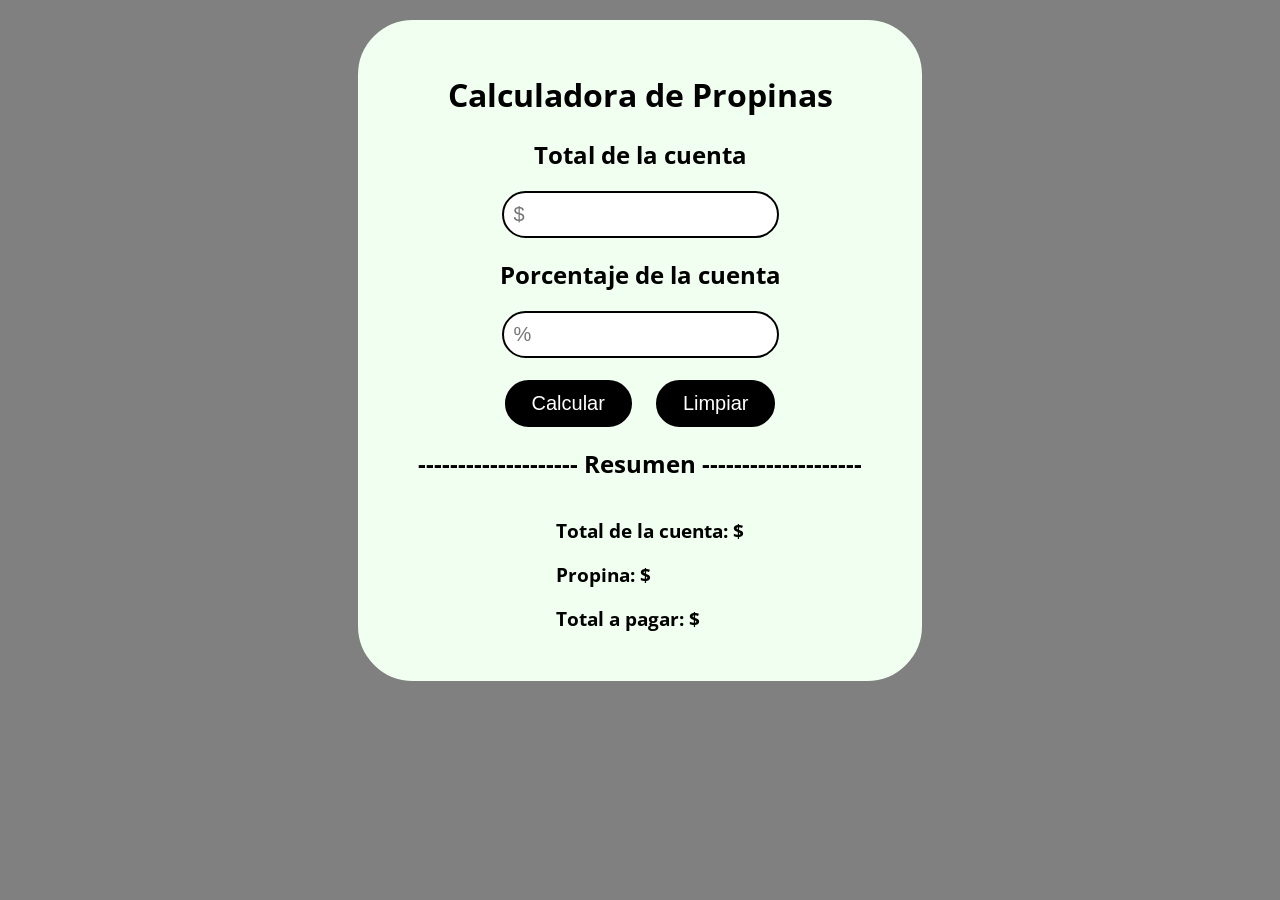
==== reto_1/index.html @ 6c810fac "add geek challenges" ====
<!DOCTYPE html>
<html lang="en">
  <head>
    <meta charset="UTF-8" />
    <meta http-equiv="X-UA-Compatible" content="IE=edge" />
    <meta name="viewport" content="width=device-width, initial-scale=1.0" />
    <link rel="stylesheet" href="style.css" />
    <link
      href="https://fonts.googleapis.com/css2?family=Poppins:wght@300&display=swap"
      rel="stylesheet"
    />
    <link
      href="https://fonts.googleapis.com/css2?family=Open+Sans&display=swap"
      rel="stylesheet"
    />
    <title>Tarea 1</title>
  </head>
  <body>
    <div class="container">
        <form id="my-form">
      <div>
        <h1>Calculadora de Propinas</h1>

          <h2>Total de la cuenta</h2>
          <input type="text" id="box-cuenta" placeholder="$ " />

          <h2>Porcentaje de la cuenta</h2>
          <input type="text" id="box-propina" placeholder="% " />
          <br />
          <br />

        <button type="button" id="boton" onclick="calcularTotalCuenta()">
          Calcular
        </button>
        <input type="button" id="boton" onclick="limpiarFormulario()" value="Limpiar">
    </form>
    </div>

      <h2>-------------------- Resumen --------------------</h2>

      <div class="son">
        <div class="son2">
          <img
            src="https://i.pinimg.com/originals/61/85/67/618567dbad85a15293ba0e40aab619da.jpg"
            alt=""
            width="150px"
          />
        </div>
        <div class="son2">
          <h3>Total de la cuenta: $ <span id="valor-cuenta"></span></h3>

          <h3>Propina: $ <span id="propina-total"></span></h3>

          <h3 class="valor-total">
            Total a pagar: $ <span id="valor-cuenta-total"></span>
          </h3>
        </div>
      </div>
    </div>

    <script src="script.js"></script>
  </body>
</html>
---- reto_1/style.css ----
body {
  margin: 0;
  padding: 0;
  font-family: "Open Sans", sans-serif;
  background-color: gray;
}

input {
  padding: 10px;
  border-radius: 25px;
  border: solid 2px black;
  font-size: 20px;
}

#boton {
  padding: 10px 25px;
  margin: 0px 10px;
  border-radius: 35px;
  border: solid 2px black;
  font-size: 20px;
  background-color: black;
  color: white;
}
.container {
    padding: 30px;
    text-align: center;
    border-radius: 55px;
    border: honeydew solid 2px;
    width: 500px;
    margin: auto;
    margin-top: 20px;
    background-color: honeydew;
}
.son{
    display: flex;
    justify-content: center;
}
.son2{
    padding: 0px 10px;
    text-align: left;
}
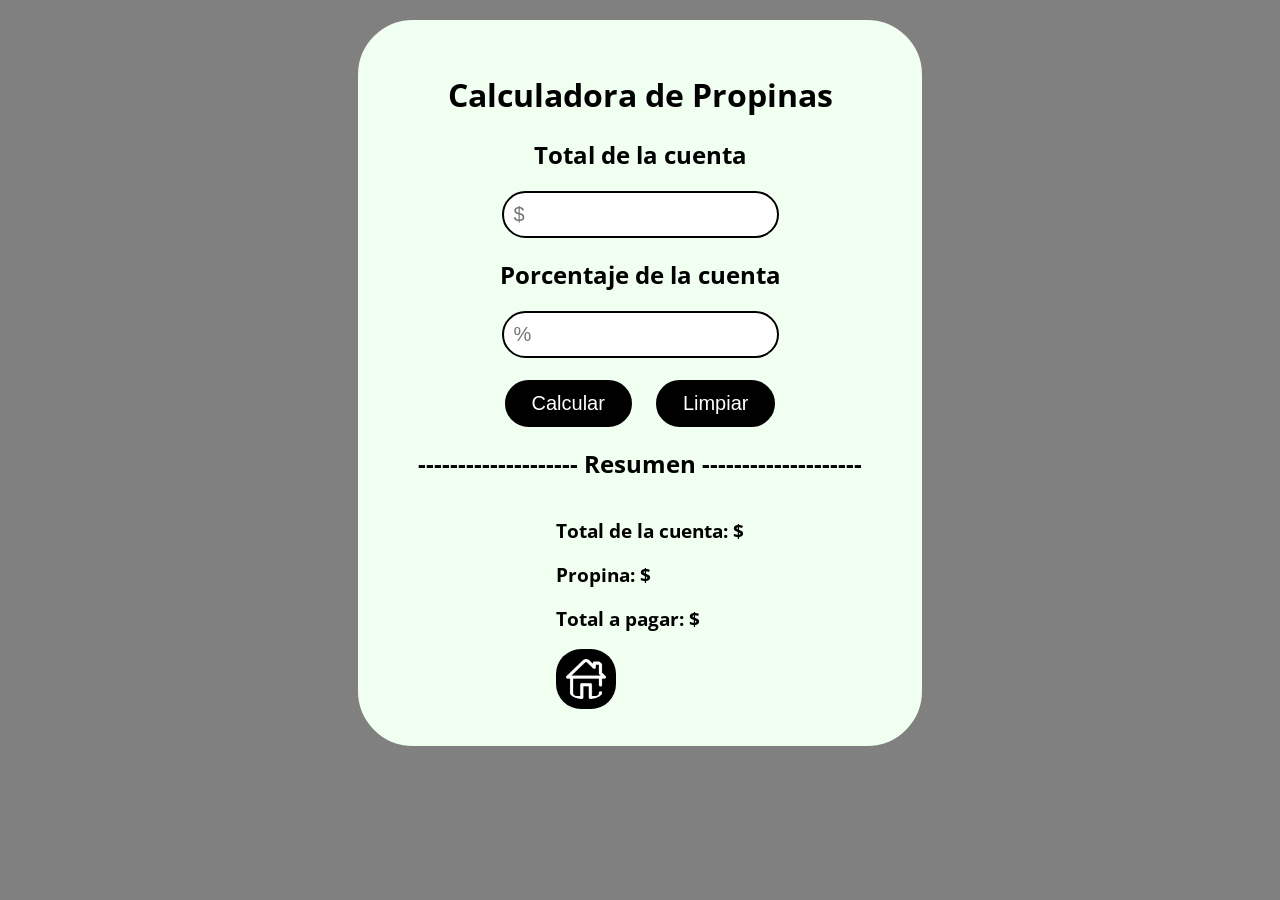
==== commit 8440b90b: "add new button home and change style" ====
--- a/reto_1/index.html
+++ b/reto_1/index.html
@@ -54,6 +54,9 @@
           <h3 class="valor-total">
             Total a pagar: $ <span id="valor-cuenta-total"></span>
           </h3>
+          <a href="../index.html">
+            <img src="img/home.png" alt="" class="img-home">
+          </a> 
         </div>
       </div>
     </div>
--- a/reto_1/style.css
+++ b/reto_1/style.css
@@ -39,4 +39,9 @@
     padding: 0px 10px;
     text-align: left;
 }
-
+.img-home{
+  width: 40px;
+  background-color: black;
+  padding: 10px;
+  border-radius: 25px;
+}
